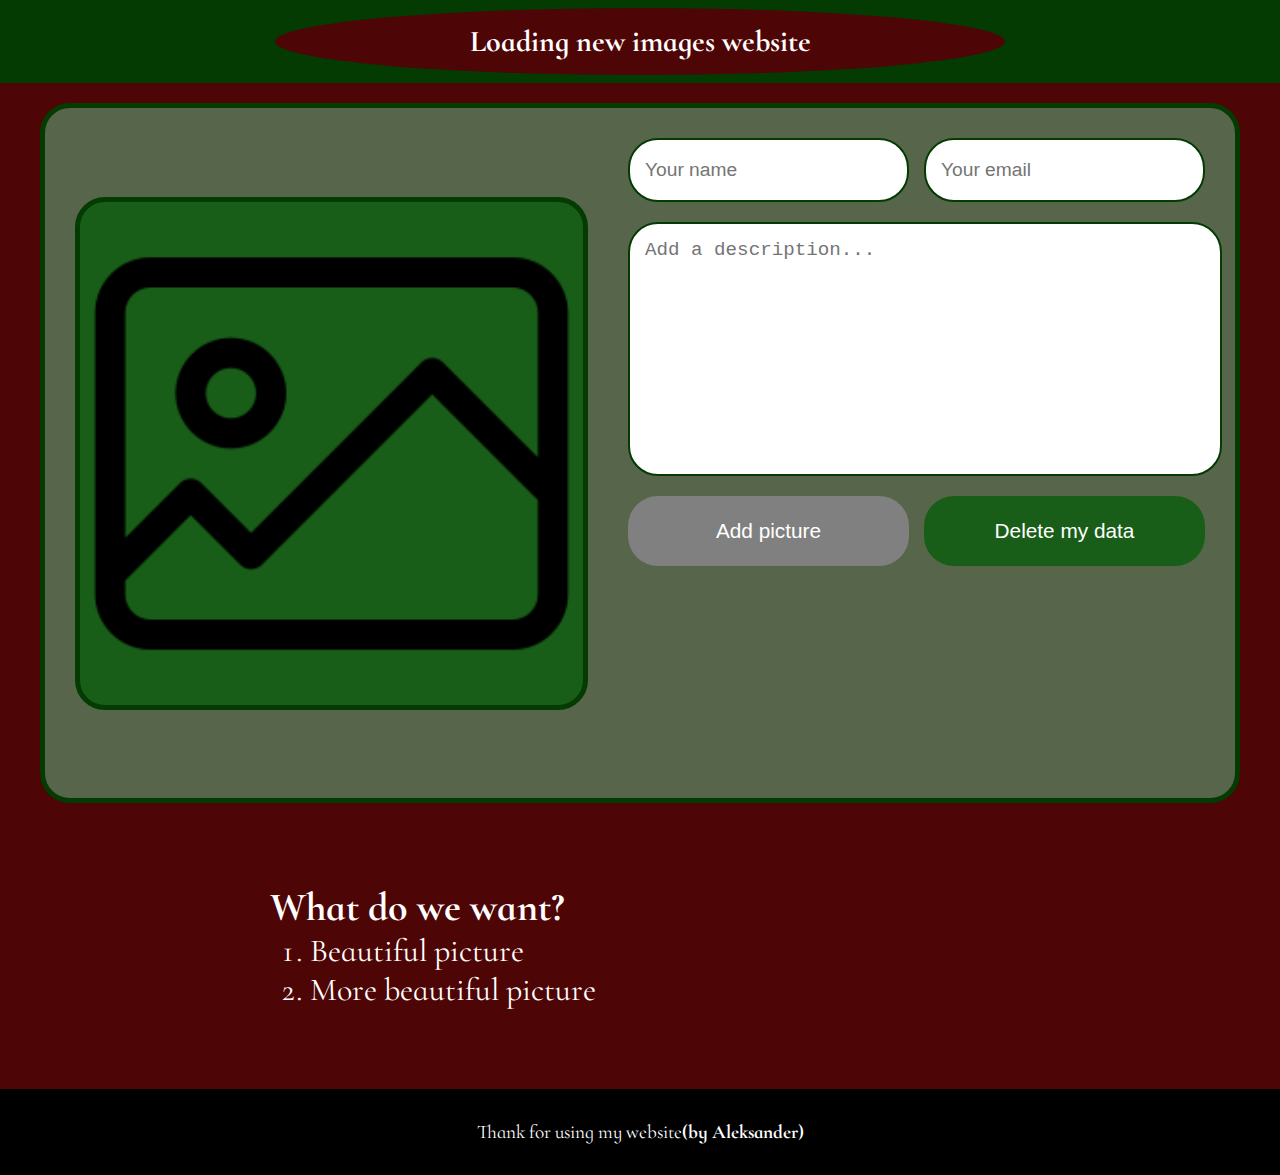
==== index.html @ d77552f6 "add three type" ====
<!DOCTYPE html>
<html lang="en">
  <head>
    <meta charset="UTF-8" />
    <meta name="viewport" content="width=device-width, initial-scale=1.0" />
    <title>Images Website</title>
    <link rel="preconnect" href="https://fonts.googleapis.com" />
    <link rel="preconnect" href="https://fonts.gstatic.com" crossorigin />
    <link
      href="https://fonts.googleapis.com/css2?family=Cormorant+Infant:ital,wght@0,300..700;1,300..700&display=swap"
      rel="stylesheet"
    />
    <link rel="stylesheet" href="style.css" />
  </head>
  <body>
    <header>
      <h1 class="start-title">
        <div class="start-title-text">Loading new images website</div>
      </h1>
    </header>

    <main>
      <form method="post" action="/login" id="form-container">
        <div id="div-form-user-picture">
          <input
            type="image"
            id="form-picture-user"
            name="form-picture-user"
            required
            src="./dontFound.png"
          />
        </div>

        <div id="div-form-user-info">
          <div class="input-row">
            <input
              type="text"
              id="form-user-name"
              name="form-user-name"
              placeholder="Your name"
              required
            />
            <input
              type="email"
              id="form-user-email"
              name="form-user-email"
              placeholder="Your email"
              required
            />
          </div>

          <textarea
            id="form-picture-user-text"
            name="form-picture-user-text"
            rows="10"
            placeholder="Add a description..."
          ></textarea>

          <div class="button-row">
            <button type="submit" id="button-add-picture" disabled>
              Add picture
            </button>
            <button type="reset" id="button-del-user-info">
              Delete my data
            </button>
          </div>
        </div>
      </form>

      <section class="list-section">
        <h3 class="name-of-list">What do we want?</h3>
        <ol class="list-content">
          <li>Beautiful picture</li>
          <li>More beautiful picture</li>
        </ol>
      </section>
    </main>

    <footer class="containerPs">
      <p class="ps">
        Thank for using my website<a class="my_name">(by Aleksander)</a>
      </p>
    </footer>

    <script src="./index.js"></script>
  </body>
</html>
---- style.css ----
:root {
    --dark-red: rgb(78, 5, 5);
    --dark-green: rgb(3, 59, 3);
    --light-green: rgb(24, 94, 24);
    --background-color: rgba(89, 124, 90, 0.822);
    --border-radius: 30px;
    --border-color: var(--dark-green);
    --text-color: white;
    --input-height: 60px;
    --button-height: 70px;
}

body {
    background-color: var(--dark-red);
    min-height: 100vh;
    margin: 0;
    color: var(--text-color);
    font-family: 'Cormorant Infant', serif;
}

header {
    width: 100%;
}

.start-title {
    background: var(--dark-green);
    padding: 8px;
    margin: 0;
    text-align: center;
}

.start-title-text {
    color: var(--text-color);
    background-color: var(--dark-red);
    padding: 15px;
    max-width: 700px;
    font-size: 30px;
    border-radius: 50%;
    margin: 0 auto;
    text-align: center;
}

#form-container {
    border-radius: var(--border-radius);
    border: 5px solid var(--border-color);
    background-color: var(--background-color);
    width: 95%;
    max-width: 1200px;
    min-height: 600px;
    display: flex;
    flex-direction: column;
    margin: 20px auto;
    padding: 20px;
    box-sizing: border-box;
}

#div-form-user-picture {
    display: flex;
    justify-content: center;
    margin-bottom: 20px;
}

#form-picture-user {
    border: 5px solid var(--border-color);
    background-color: var(--light-green);
    padding: 10px;
    width: 300px;
    height: 300px;
    object-fit: contain;
}

#div-form-user-info {
    display: flex;
    flex-direction: column;
    gap: 20px;
}

.input-row {
    display: flex;
    flex-direction: column;
    gap: 15px;
    width: 100%;
}

input {
    flex: 1;
    height: var(--input-height);
    border-radius: var(--border-radius);
    font-size: 1.2rem;
    padding: 0 15px;
    border: 2px solid var(--border-color);
}

textarea {
    width: 90%;
    border-radius: var(--border-radius);
    resize: none;
    padding: 15px;
    font-size: 1.2rem;
    min-height: 200px;
    border: 2px solid var(--border-color);
}

.button-row {
    display: flex;
    gap: 15px;
    width: 100%;
}

button {
    flex: 1;
    height: var(--button-height);
    border-radius: var(--border-radius);
    font-size: 1.3rem;
    background-color: var(--light-green);
    color: white;
    border: none;
    cursor: pointer;
    transition: background-color 0.3s;
}

button:hover {
    background-color: var(--dark-green);
}

button:disabled {
    background-color: gray;
    cursor: not-allowed;
}

.list-section {
    margin: 80px auto;
    max-width: 800px;
    padding: 0 20px;
}

.name-of-list,
.list-content {
    margin: 0 0 0 30px;
}

.name-of-list {
    font-size: 2.5rem;
}

.list-content {
    font-size: 2rem;
}

.containerPs {
    background: black;
    padding: 12px;
    margin-top: 40px;
    font-size: 1.2rem;
    text-align: center;
}

.my_name {
    font-weight: bold;
}

@media (min-width: 540px) {
    .input-row {
        flex-direction: row;
    }

    textarea {
        width: 97%;
    }


}

@media (min-width: 1024px) {
    #form-container {
        flex-direction: row;
        gap: 40px;
        padding: 30px;
        min-height: 700px;
    }

    #div-form-user-picture {
        flex: 1;
        margin-bottom: 0;
        align-items: center;
    }

    #div-form-user-info {
        flex: 1;
    }

    #form-picture-user {
        width: 100%;
        height: auto;
        max-height: 500px;
    }

    .input-row {
        flex-direction: row;
    }

    .button-row {
        flex-direction: row;
    }
}
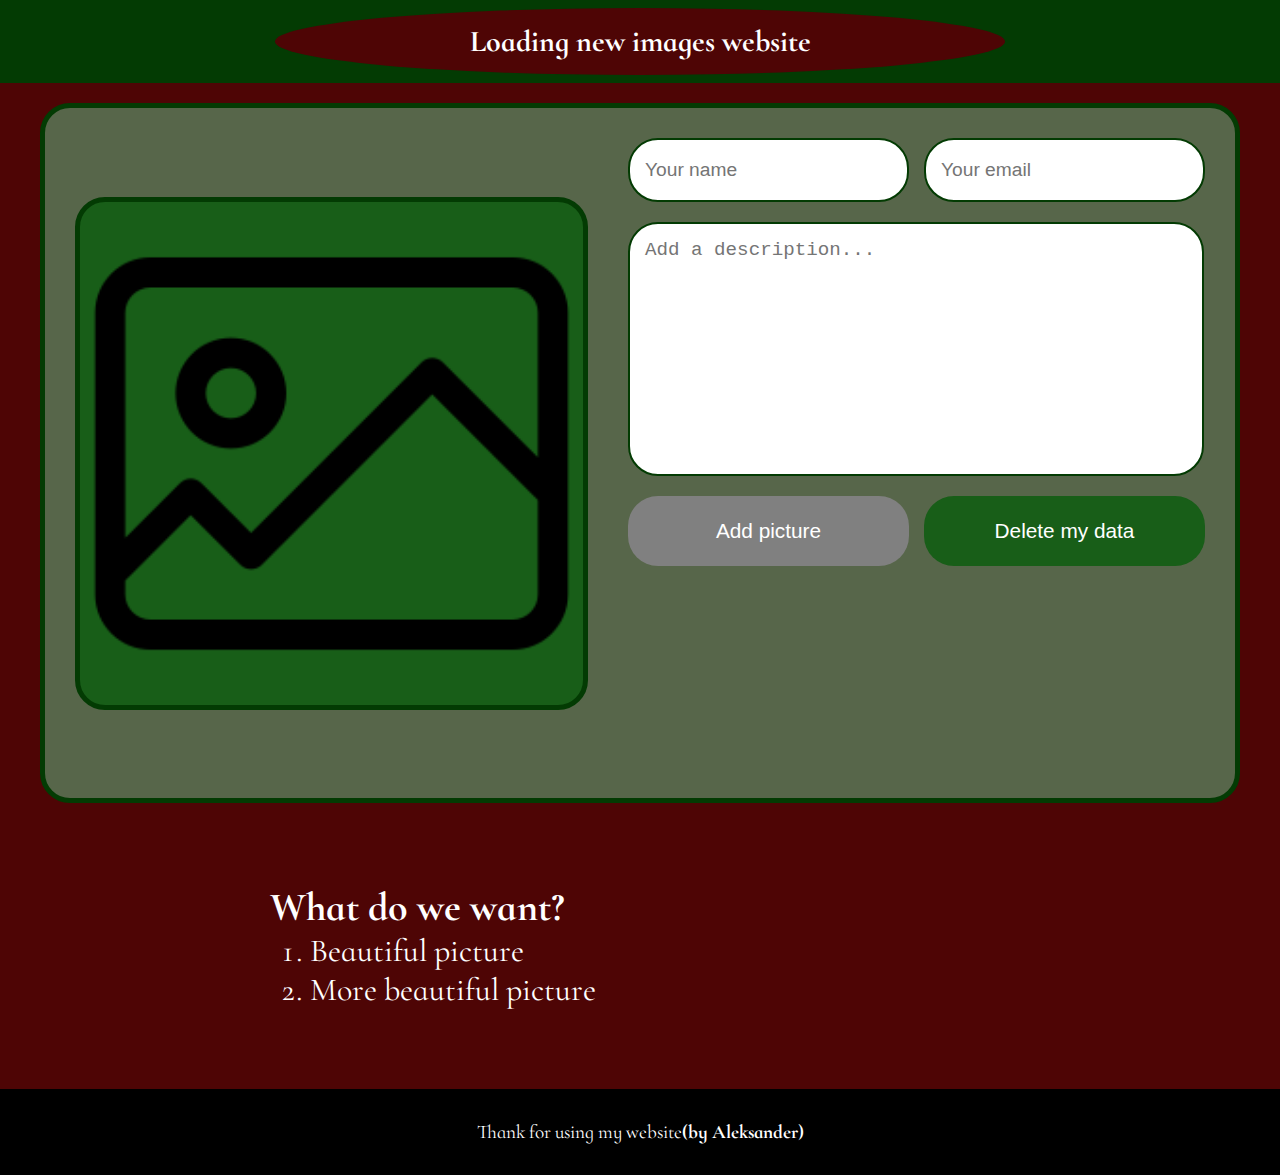
==== commit fbcaf32d: "fixed js and size" ====
--- a/index.html
+++ b/index.html
@@ -26,7 +26,6 @@
             type="image"
             id="form-picture-user"
             name="form-picture-user"
-            required
             src="./dontFound.png"
           />
         </div>
--- a/style.css
+++ b/style.css
@@ -165,13 +165,18 @@
     }
 
     textarea {
-        width: 97%;
+        width: 96%;
     }
 
 
 }
 
 @media (min-width: 1024px) {
+
+    textarea {
+        width: 94%;
+    }
+
     #form-container {
         flex-direction: row;
         gap: 40px;
